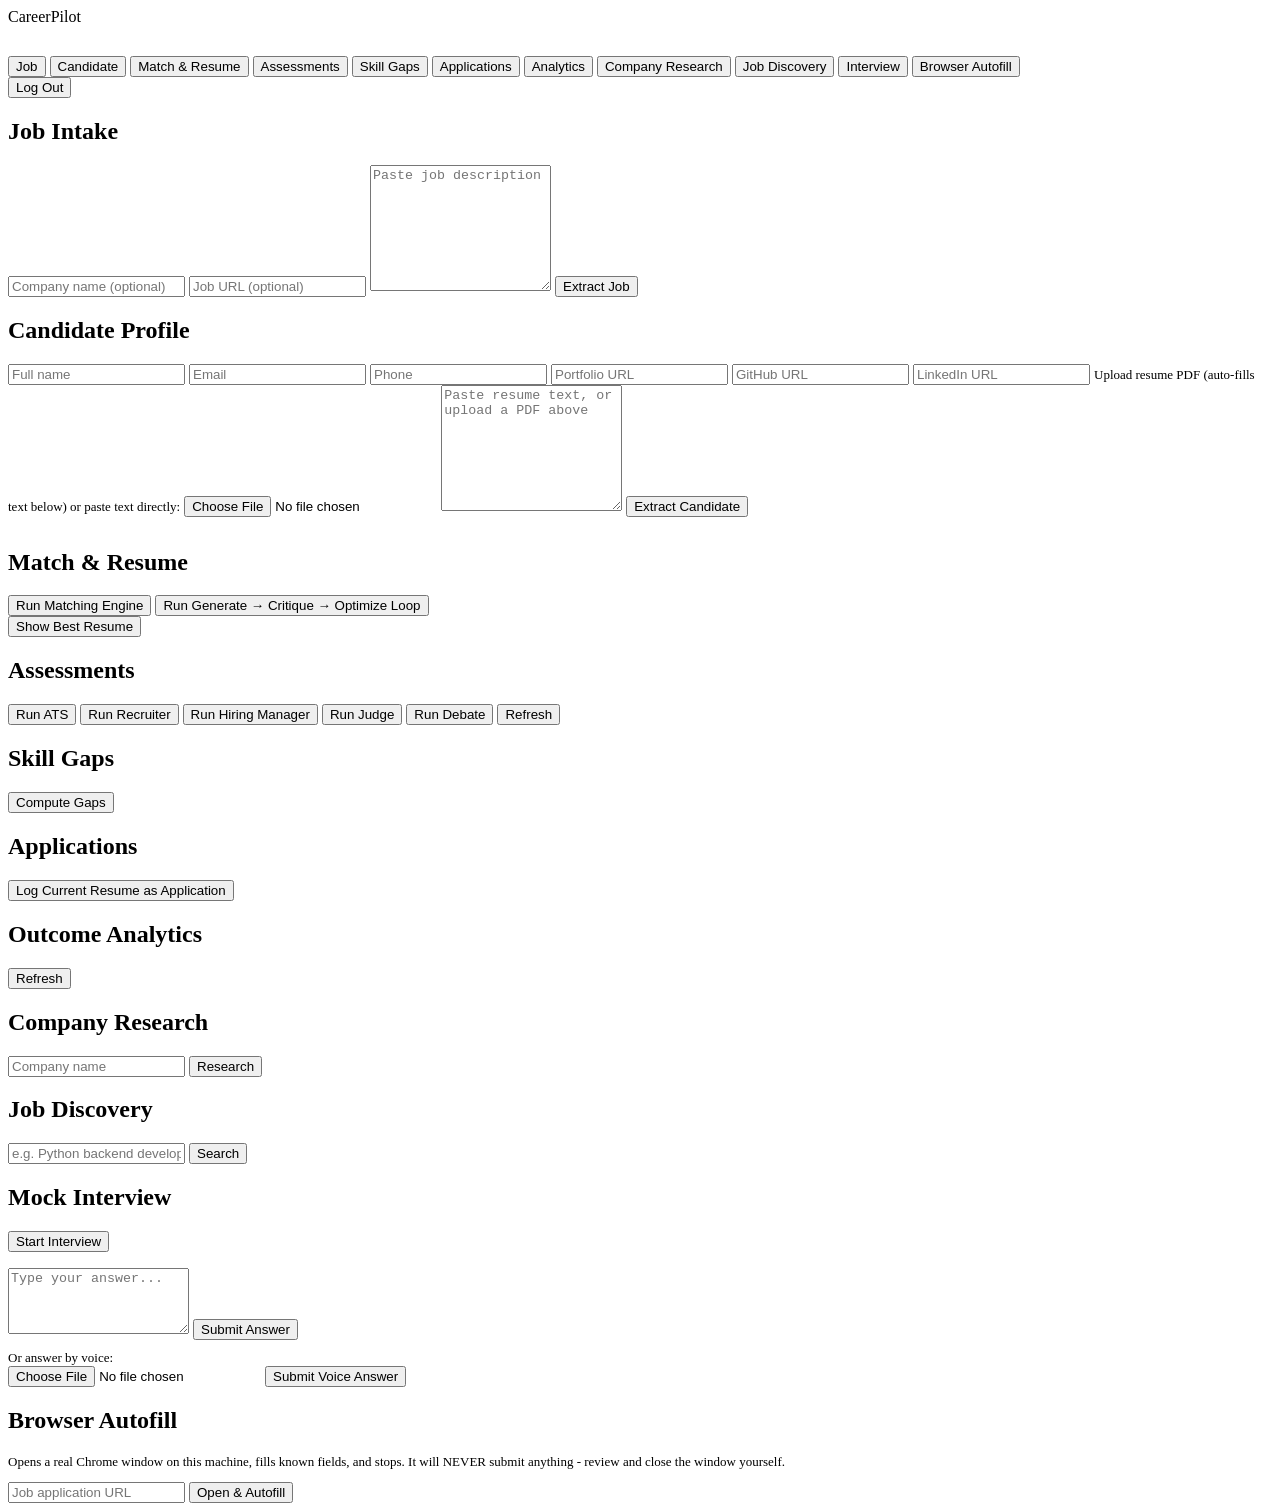
==== static/dashboard.html @ 4c291169 "Initial commit - CareerPilot multi-agent career assistant" ====
<!DOCTYPE html>
<html lang="en">
<head>
<meta charset="UTF-8">
<title>CareerPilot Dashboard</title>
<link rel="stylesheet" href="/style.css">
<link rel="stylesheet" href="/dashboard.css">
</head>
<body class="dashboard-body">
  <nav class="sidenav">
    <div class="logo" style="text-align:left;margin-bottom:30px">CareerPilot</div>
    <button class="nav-item active" data-tab="job">Job</button>
    <button class="nav-item" data-tab="candidate">Candidate</button>
    <button class="nav-item" data-tab="resume">Match & Resume</button>
    <button class="nav-item" data-tab="assessments">Assessments</button>
    <button class="nav-item" data-tab="gaps">Skill Gaps</button>
    <button class="nav-item" data-tab="applications">Applications</button>
    <button class="nav-item" data-tab="analytics">Analytics</button>
    <button class="nav-item" data-tab="research">Company Research</button>
    <button class="nav-item" data-tab="discover">Job Discovery</button>
    <button class="nav-item" data-tab="interview">Interview</button>
    <button class="nav-item" data-tab="browser">Browser Autofill</button>
    <div style="flex:1"></div>
    <div id="user-name" class="user-badge"></div>
    <button class="nav-item" onclick="logout()">Log Out</button>
  </nav>

  <main class="content">

    <section id="tab-job" class="tab-panel">
      <h2>Job Intake</h2>
      <input id="job-company" placeholder="Company name (optional)">
      <input id="job-url" placeholder="Job URL (optional)">
      <textarea id="job-text" placeholder="Paste job description" rows="8"></textarea>
      <button class="primary-btn" onclick="submitJob()">Extract Job</button>
      <div id="job-result" class="result-box"></div>
    </section>

    <section id="tab-candidate" class="tab-panel hidden">
      <h2>Candidate Profile</h2>
      <input id="cand-name" placeholder="Full name">
      <input id="cand-email" placeholder="Email">
      <input id="cand-phone" placeholder="Phone">
      <input id="cand-portfolio" placeholder="Portfolio URL">
      <input id="cand-github" placeholder="GitHub URL">
      <input id="cand-linkedin" placeholder="LinkedIn URL">
      <label style="color:var(--text-muted);font-size:13px">Upload resume PDF (auto-fills text below) or paste text directly:</label>
      <input type="file" id="cand-pdf" accept=".pdf" style="margin-bottom:12px">
      <textarea id="cand-resume" placeholder="Paste resume text, or upload a PDF above" rows="8"></textarea>
      <button class="primary-btn" onclick="submitCandidate()">Extract Candidate</button>
      <div id="candidate-result" class="result-box"></div>
    </section>

    <section id="tab-resume" class="tab-panel hidden">
      <h2>Match & Resume</h2>
      <button class="primary-btn" onclick="runMatch()">Run Matching Engine</button>
      <button class="primary-btn" onclick="runLoop()">Run Generate → Critique → Optimize Loop</button>
      <div id="loop-result" class="result-box"></div>
      <button class="secondary-btn" onclick="loadResume()">Show Best Resume</button>
      <div id="resume-result" class="result-box"></div>
    </section>

    <section id="tab-assessments" class="tab-panel hidden">
      <h2>Assessments</h2>
      <button class="secondary-btn" onclick="runAssess('ats')">Run ATS</button>
      <button class="secondary-btn" onclick="runAssess('recruiter')">Run Recruiter</button>
      <button class="secondary-btn" onclick="runAssess('hiring')">Run Hiring Manager</button>
      <button class="secondary-btn" onclick="runJudge()">Run Judge</button>
      <button class="secondary-btn" onclick="runDebate()">Run Debate</button>
      <button class="primary-btn" onclick="loadAssessments()">Refresh</button>
      <div id="assessments-result" class="result-box"></div>
    </section>

    <section id="tab-gaps" class="tab-panel hidden">
      <h2>Skill Gaps</h2>
      <button class="primary-btn" onclick="loadGaps()">Compute Gaps</button>
      <div id="gaps-result" class="result-box"></div>
    </section>

    <section id="tab-applications" class="tab-panel hidden">
      <h2>Applications</h2>
      <button class="primary-btn" onclick="logApplication()">Log Current Resume as Application</button>
      <div id="applications-result" class="result-box"></div>
    </section>

    <section id="tab-analytics" class="tab-panel hidden">
      <h2>Outcome Analytics</h2>
      <button class="primary-btn" onclick="loadAnalytics()">Refresh</button>
      <div id="analytics-result" class="result-box"></div>
    </section>

    <section id="tab-research" class="tab-panel hidden">
      <h2>Company Research</h2>
      <input id="research-company" placeholder="Company name">
      <button class="primary-btn" onclick="runResearch()">Research</button>
      <div id="research-result" class="result-box"></div>
    </section>

    <section id="tab-discover" class="tab-panel hidden">
      <h2>Job Discovery</h2>
      <input id="discover-query" placeholder="e.g. Python backend developer remote">
      <button class="primary-btn" onclick="runDiscover()">Search</button>
      <div id="discover-result" class="result-box"></div>
    </section>

    <section id="tab-interview" class="tab-panel hidden">
      <h2>Mock Interview</h2>
      <button class="primary-btn" id="interview-start-btn" onclick="startInterview()">Start Interview</button>
      <div id="interview-question-box" class="result-box hidden">
        <p id="interview-category" style="color:var(--text-muted);font-size:12px;text-transform:uppercase"></p>
        <p id="interview-question" style="font-size:16px;margin-bottom:14px"></p>
        <textarea id="interview-answer" placeholder="Type your answer..." rows="4"></textarea>
        <button class="primary-btn" onclick="submitInterviewAnswer()">Submit Answer</button>
        <label style="display:block;margin-top:10px;color:var(--text-muted);font-size:13px">Or answer by voice:</label>
        <input type="file" id="interview-voice" accept="audio/*">
        <button class="secondary-btn" onclick="submitInterviewVoice()">Submit Voice Answer</button>
      </div>
      <div id="interview-feedback" class="result-box"></div>
    </section>

    <section id="tab-browser" class="tab-panel hidden">
      <h2>Browser Autofill</h2>
      <p style="color:var(--text-muted);font-size:13px;margin-bottom:12px">
        Opens a real Chrome window on this machine, fills known fields, and stops.
        It will NEVER submit anything - review and close the window yourself.
      </p>
      <input id="browser-url" placeholder="Job application URL">
      <button class="primary-btn" onclick="runBrowserAutofill()">Open & Autofill</button>
      <div id="browser-result" class="result-box"></div>
    </section>

  </main>

  <script src="/dashboard.js"></script>
</body>
</html>
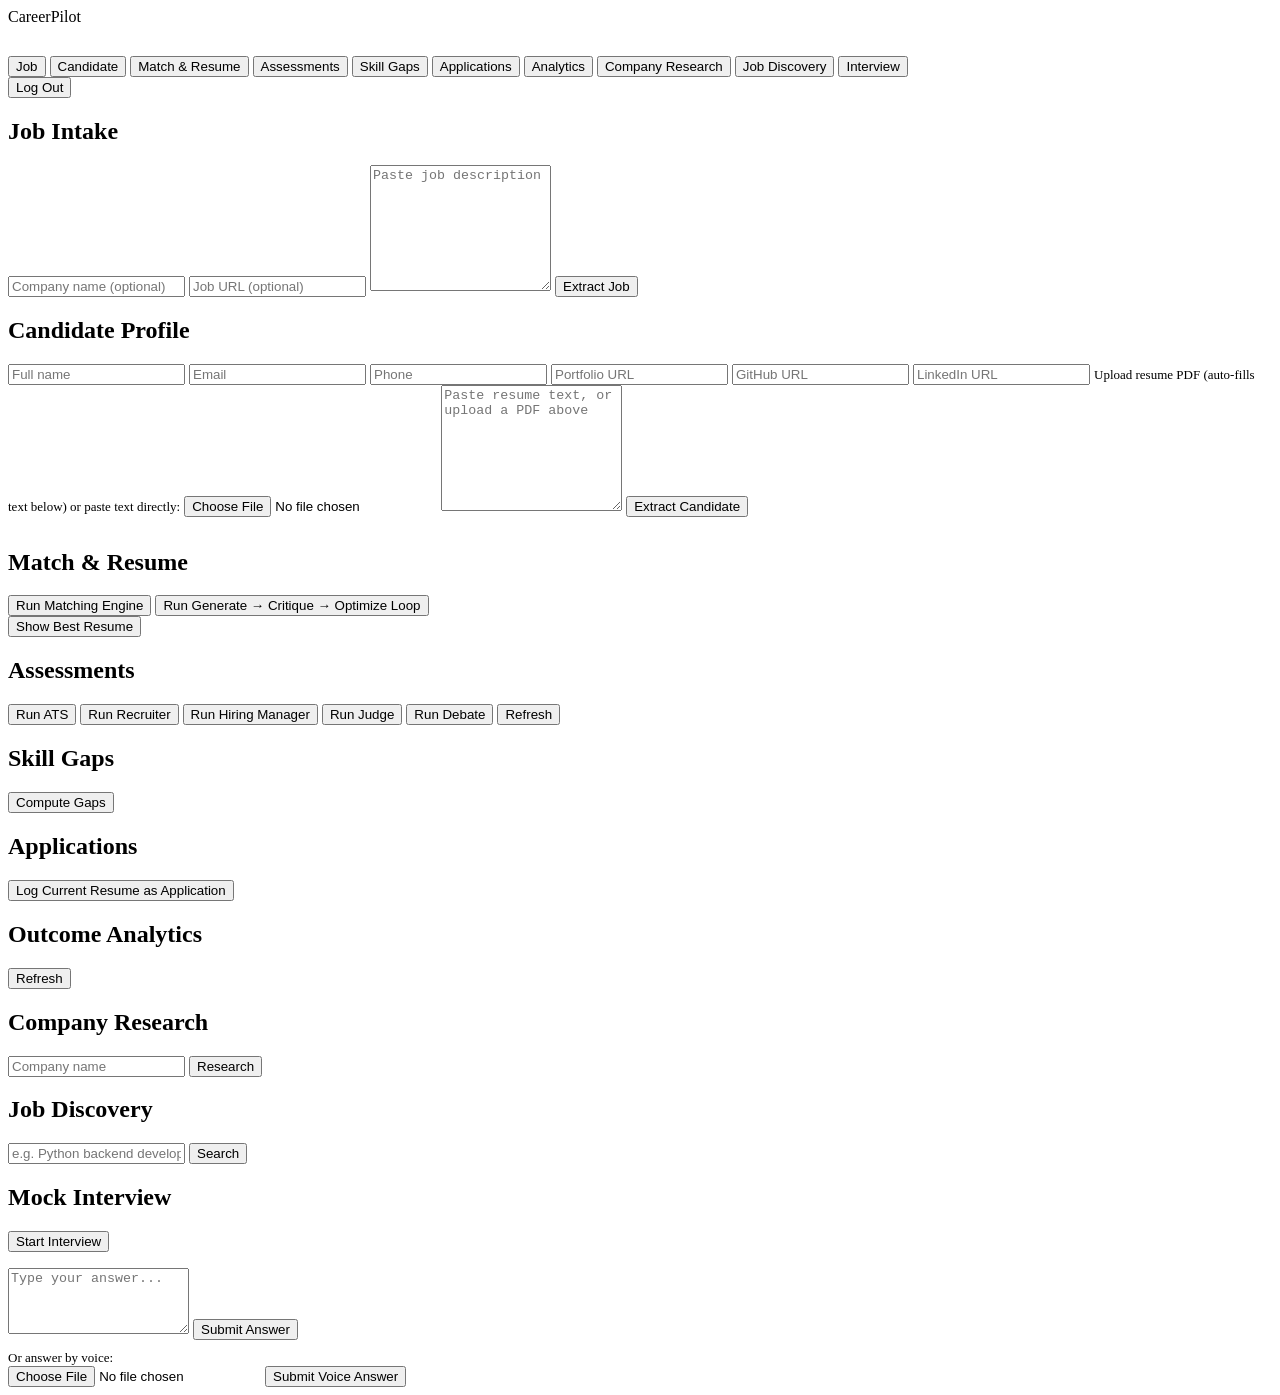
==== commit a10413c2: "Remove Browser Autofill from web UI - only viable running locally" ====
--- a/static/dashboard.html
+++ b/static/dashboard.html
@@ -19,7 +19,6 @@
     <button class="nav-item" data-tab="research">Company Research</button>
     <button class="nav-item" data-tab="discover">Job Discovery</button>
     <button class="nav-item" data-tab="interview">Interview</button>
-    <button class="nav-item" data-tab="browser">Browser Autofill</button>
     <div style="flex:1"></div>
     <div id="user-name" class="user-badge"></div>
     <button class="nav-item" onclick="logout()">Log Out</button>
@@ -118,17 +117,6 @@
       <div id="interview-feedback" class="result-box"></div>
     </section>
 
-    <section id="tab-browser" class="tab-panel hidden">
-      <h2>Browser Autofill</h2>
-      <p style="color:var(--text-muted);font-size:13px;margin-bottom:12px">
-        Opens a real Chrome window on this machine, fills known fields, and stops.
-        It will NEVER submit anything - review and close the window yourself.
-      </p>
-      <input id="browser-url" placeholder="Job application URL">
-      <button class="primary-btn" onclick="runBrowserAutofill()">Open & Autofill</button>
-      <div id="browser-result" class="result-box"></div>
-    </section>
-
   </main>
 
   <script src="/dashboard.js"></script>
